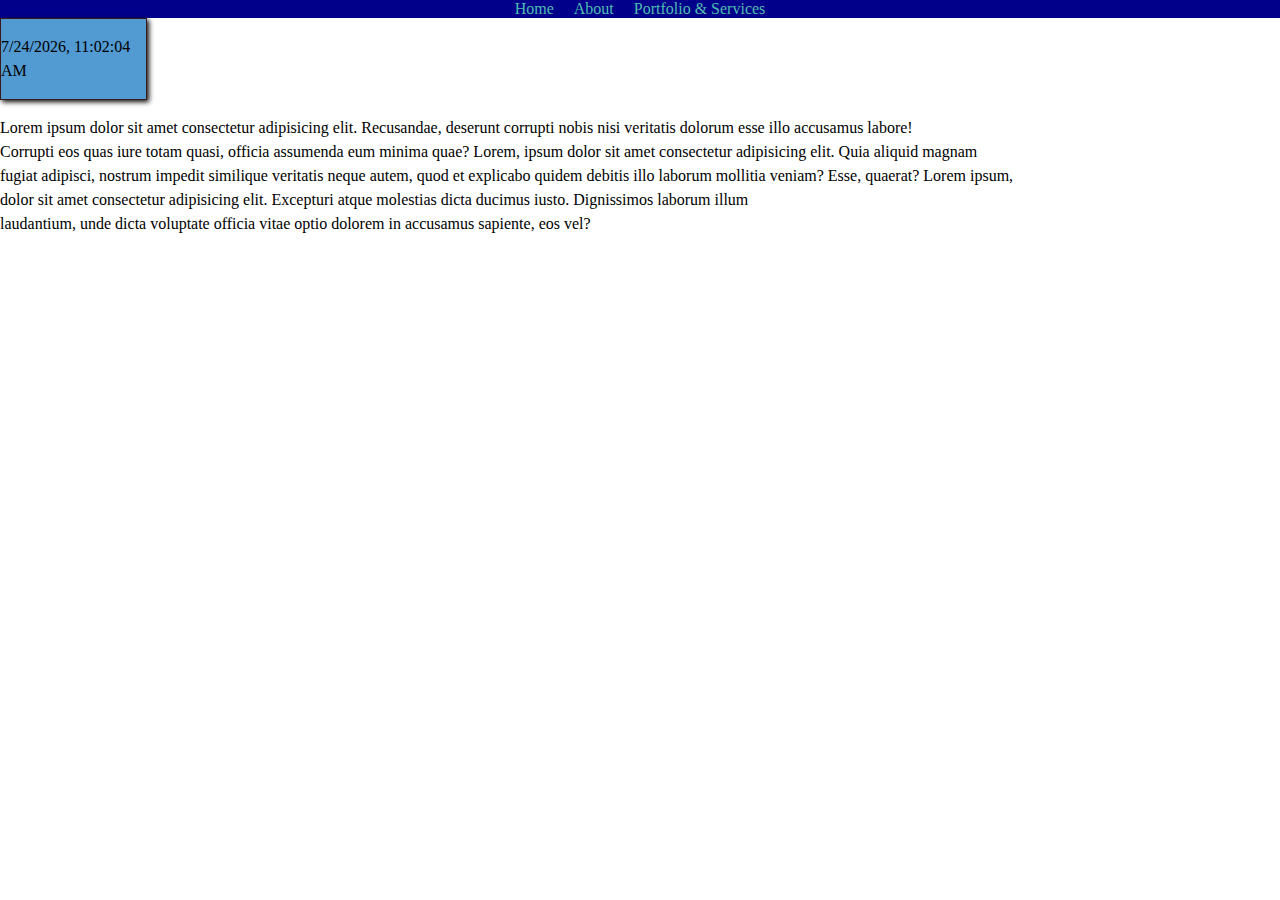
==== index.html @ 0a42306e "Added nav bar and background." ====
<!DOCTYPE html>
<html lang="en">
<head>
    <meta charset="UTF-8">
    <meta http-equiv="X-UA-Compatible" content="IE=edge">
    <meta name="viewport" content="width=device-width, initial-scale=1.0">
    <link rel="stylesheet" href="foliosheet.css"/>
    <title>Personal Website</title>
    <style>
        body {
            background-image: url(https://png.pngtree.com/background/20210717/original/pngtree-minimalist-abstract-background-portfolio-picture-image_1447430.jpg);
            background-repeat: no-repeat;
            background-size: cover;
            background-position: center;
        }
    </style>
</head>
<nav>
    <ul>
    <li><a href="index.html">Home</a></li>
    <li><a href="about.html">About</a></li>
    <li><a href="portfolio.html">Portfolio & Services</a></li>
  </ul>

</nav>
<body>
    <!--This is going to represent the start of my portfolio website.-->
    <div class="box-1">
        <p id="current-datetime"></p>
        <script>
            function updateDateTime() {
              const currentDatetime = new Date();
              const formattedDatetime = currentDatetime.toLocaleString();
              document.getElementById('current-datetime').innerText = formattedDatetime;
            }
        
            // Update the date and time when the page loads
            updateDateTime();
        
            // Update the date and time every second
            setInterval(updateDateTime, 1000);
          </script>
          </div>
        </body>
    
    
        <main>
    <article>
    <header>
        <div class="containter">
            <div class="column">
                <h1 class="title">Stewart Valdez</h1>
                <img src="Selfie.jpg" alt="Selfie" id="selfie-photo">
        <p class="pfont">Building scalable applications to promote limitless expansion.</p>
        </div>
        </div>
    </header>
</article>
</main>

<section>
    <main>
       <p class="mainfont"> Lorem ipsum dolor sit amet consectetur adipisicing elit. Recusandae, deserunt corrupti nobis nisi veritatis dolorum esse illo accusamus labore!<br> 
        Corrupti eos quas iure totam quasi, officia assumenda eum minima quae? Lorem, ipsum dolor sit amet consectetur adipisicing elit. Quia aliquid magnam <br>
        fugiat adipisci, nostrum impedit similique veritatis neque autem, quod et explicabo quidem debitis illo laborum mollitia veniam? Esse, quaerat? Lorem ipsum,<br>
        dolor sit amet consectetur adipisicing elit. Excepturi atque molestias dicta ducimus iusto. Dignissimos laborum illum <br>
        laudantium, unde dicta voluptate officia vitae optio dolorem in accusamus sapiente, eos vel?</p>
    </main>
</section>
---- foliosheet.css ----
.title {
  font-family: Arial, sans-serif;
  font-size: 36px;
  font-weight: bold;
  color: #333;
  text-align: center;
  text-transform: uppercase;
  letter-spacing: 2px;
  margin-top: 50px;
}

header {
  position: absolute;
  top: 50%;
  left: -100%;
  transform: translate(-50%, -50%);
  animation: slide-in 1s forwards;
}
h1 {
  animation: flash 4.5s ease-in-out infinite;
}

@keyframes flash {
  0% {
      color: #23e0f5;
      text-shadow: black;
    }
    50% {
      color: #c08628;
      text-shadow: 0 0 5px #F5A623, 0 0 10px #F5A623;
    }
    100% {
      color: #7d8983;
      text-shadow: none;
    }
  }
  
@keyframes slide-in {
  100% {
      left: 50%;
  }
}

body {
  background-image: url(https://wallpaperaccess.com/full/5651999.jpg);
          background-repeat: no-repeat;
          background-size: cover;
          background-position: center center;
          height: 100vh;
          margin: 0;
          padding 0;
}

nav {
  background-color: darkblue;
  color: white;
  display: flex;
  justify-content: center;
}

ul {
  list-style-type: none;
  margin: 0;
  padding: 0;
  display: flex;
}

li {
  margin:0 10px;
}

a {
  color: rgb(79, 189, 176);
  text-decoration: none;
}

#selfie-photo {
  width: 300px ;
  height: auto ;
  border 5px solid #000;
}

.box-1 {
  display: flex;
  background-color: #519ad2;
  border: 1px solid rgb(58, 27, 27);
  align-items: flex-start;
  width: 145px;
  padding: 0px;
  margin: 0px;
  box-shadow: 2px 2px 5px rgb(12, 9, 9);
}


h2 {
  font-size: 1.5em;
  margin-top: 0;
}

p {
  font-size: 1em;
  line-height: 1.5;
}

.container {
  display: flex;
}

.column {
  flex: 1;
  padding: 20px;
}
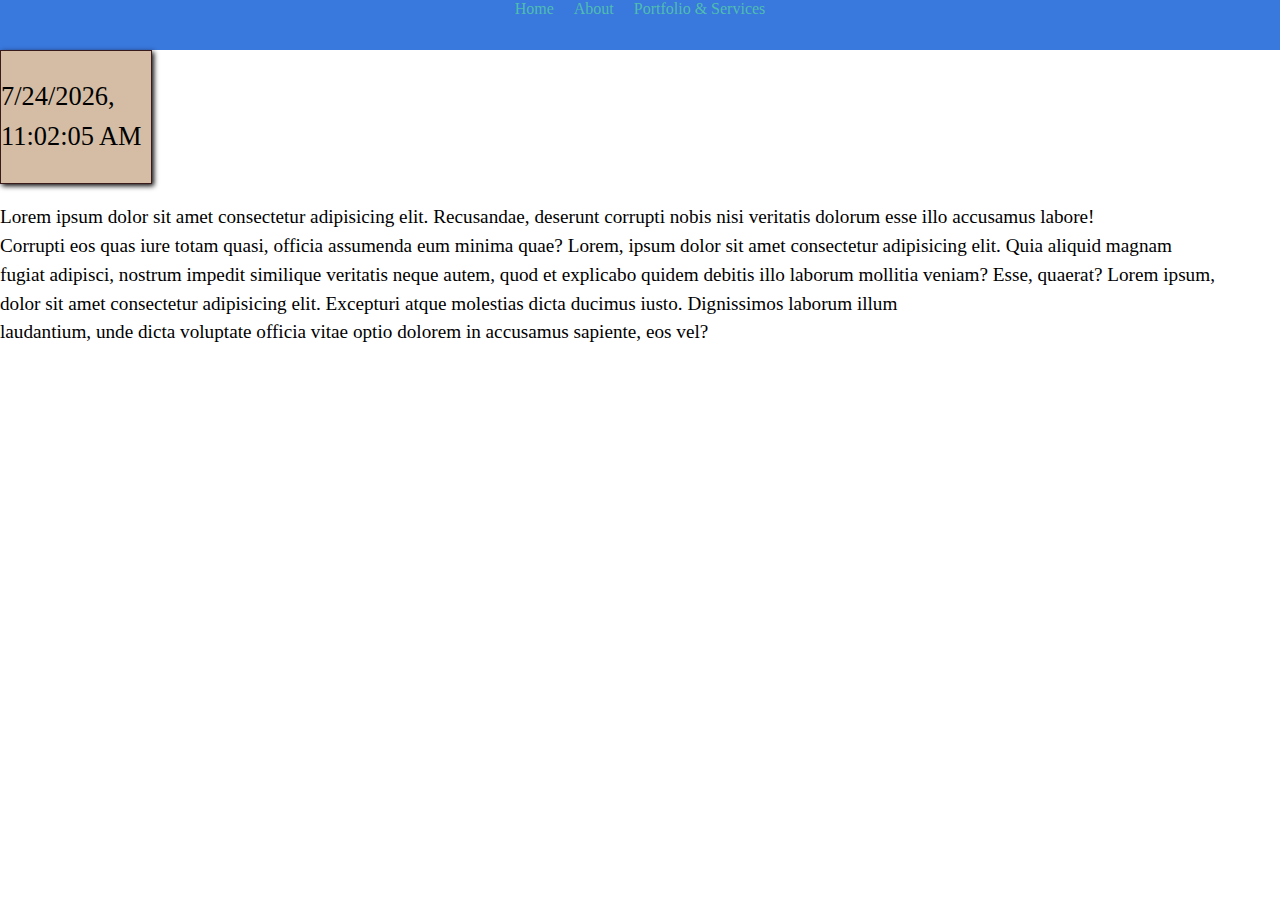
==== commit 26522928: "Updated 4/6/23" ====
--- a/index.html
+++ b/index.html
@@ -67,3 +67,25 @@
         laudantium, unde dicta voluptate officia vitae optio dolorem in accusamus sapiente, eos vel?</p>
     </main>
 </section>
+
+
+    
+    
+    
+    
+    
+    
+    
+    
+    
+    
+    
+    
+    
+    
+    
+    <footer>
+    </footer>
+    
+</body>
+</html>
--- a/foliosheet.css
+++ b/foliosheet.css
@@ -22,27 +22,27 @@
 
 @keyframes flash {
   0% {
-      color: #23e0f5;
+      color: #071617;
       text-shadow: black;
     }
     50% {
-      color: #c08628;
-      text-shadow: 0 0 5px #F5A623, 0 0 10px #F5A623;
+      color: #e8eb30;
+      text-shadow: 0 0 5px #513303, 0 0 10px #F5A623;
     }
     100% {
-      color: #7d8983;
+      color: #daf145;
       text-shadow: none;
     }
   }
   
 @keyframes slide-in {
   100% {
-      left: 50%;
+      left: 84%;
   }
 }
 
 body {
-  background-image: url(https://wallpaperaccess.com/full/5651999.jpg);
+  background-image: url(https://png.pngtree.com/background/20210717/original/pngtree-minimalist-abstract-background-portfolio-picture-image_1447430.jpg);
           background-repeat: no-repeat;
           background-size: cover;
           background-position: center center;
@@ -52,9 +52,10 @@
 }
 
 nav {
-  background-color: darkblue;
+  background-color: rgb(57, 120, 221);
   color: white;
   display: flex;
+  height: 50px;
   justify-content: center;
 }
 
@@ -74,18 +75,28 @@
   text-decoration: none;
 }
 
+.pfont {
+  color:#1764f3;
+  font-family:'Times New Roman', Times, serif;
+}
+.mainfont {
+  font-size: larger;
+}
+
 #selfie-photo {
   width: 300px ;
-  height: auto ;
-  border 5px solid #000;
+  height:auto ;
+  border-style: inset ;
+  border-width: 1.5em;
+  border-color: #c27203;
 }
 
 .box-1 {
   display: flex;
-  background-color: #519ad2;
+  background-color: #d4bda4;
   border: 1px solid rgb(58, 27, 27);
   align-items: flex-start;
-  width: 145px;
+  width: 150px;
   padding: 0px;
   margin: 0px;
   box-shadow: 2px 2px 5px rgb(12, 9, 9);
@@ -98,7 +109,7 @@
 }
 
 p {
-  font-size: 1em;
+  font-size: 1.65em;
   line-height: 1.5;
 }
 
@@ -110,4 +121,3 @@
   flex: 1;
   padding: 20px;
 }
-
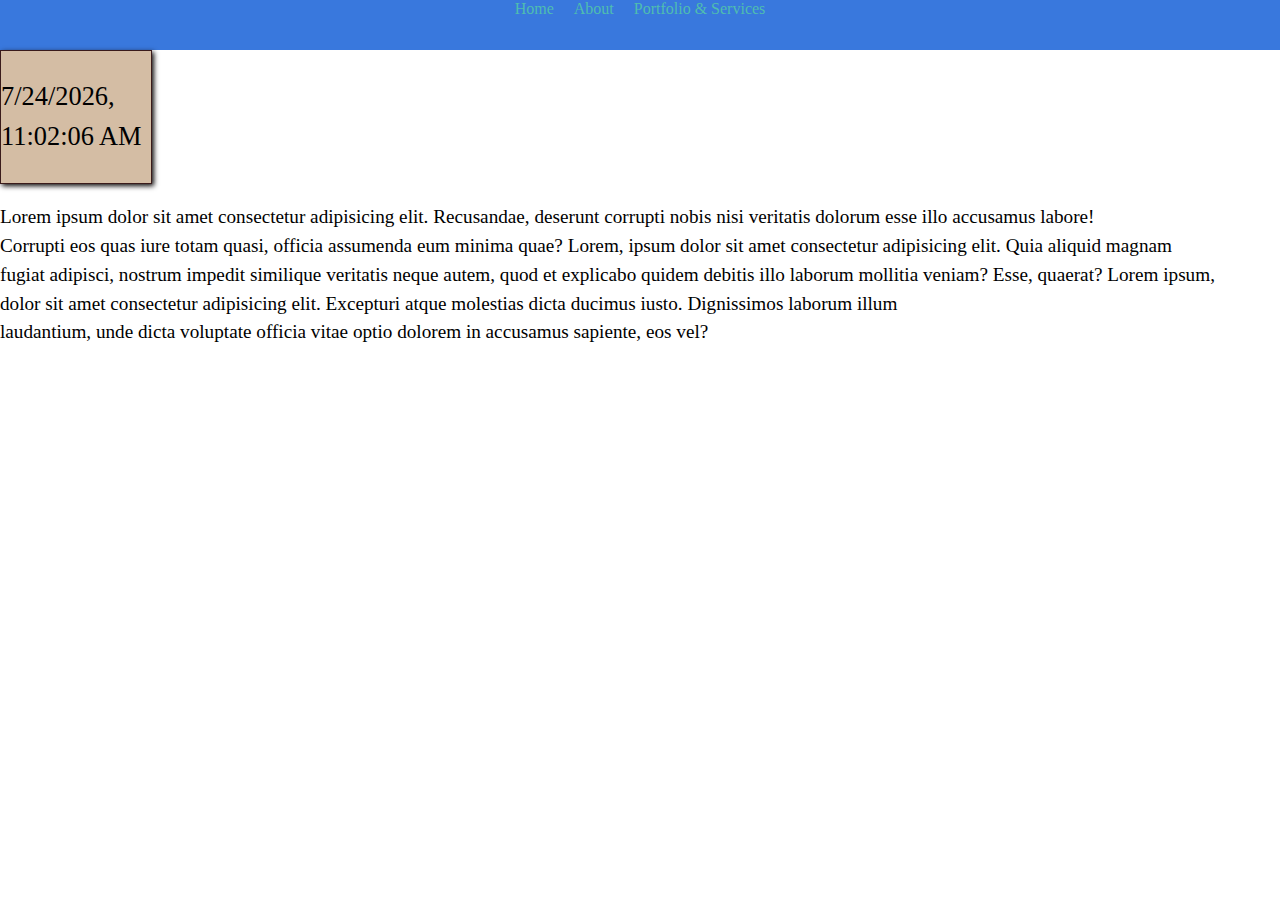
==== commit 60f6b59b: "Merge branch 'main' into portfolio-personalwebsite" ====
--- a/index.html
+++ b/index.html
@@ -69,6 +69,7 @@
 </section>
 
 
+
     
     
     
@@ -89,3 +90,4 @@
     
 </body>
 </html>
+
--- a/foliosheet.css
+++ b/foliosheet.css
@@ -1,123 +1,248 @@
-.title {
-  font-family: Arial, sans-serif;
-  font-size: 36px;
-  font-weight: bold;
-  color: #333;
-  text-align: center;
-  text-transform: uppercase;
-  letter-spacing: 2px;
-  margin-top: 50px;
-}
-
-header {
-  position: absolute;
-  top: 50%;
-  left: -100%;
-  transform: translate(-50%, -50%);
-  animation: slide-in 1s forwards;
-}
-h1 {
-  animation: flash 4.5s ease-in-out infinite;
-}
-
-@keyframes flash {
-  0% {
-      color: #071617;
-      text-shadow: black;
-    }
-    50% {
-      color: #e8eb30;
-      text-shadow: 0 0 5px #513303, 0 0 10px #F5A623;
-    }
-    100% {
-      color: #daf145;
-      text-shadow: none;
-    }
-  }
-  
-@keyframes slide-in {
-  100% {
-      left: 84%;
-  }
-}
-
-body {
-  background-image: url(https://png.pngtree.com/background/20210717/original/pngtree-minimalist-abstract-background-portfolio-picture-image_1447430.jpg);
-          background-repeat: no-repeat;
-          background-size: cover;
-          background-position: center center;
-          height: 100vh;
-          margin: 0;
-          padding 0;
-}
-
-nav {
-  background-color: rgb(57, 120, 221);
-  color: white;
-  display: flex;
-  height: 50px;
-  justify-content: center;
-}
-
-ul {
-  list-style-type: none;
-  margin: 0;
-  padding: 0;
-  display: flex;
-}
-
-li {
-  margin:0 10px;
-}
-
-a {
-  color: rgb(79, 189, 176);
-  text-decoration: none;
-}
-
-.pfont {
-  color:#1764f3;
-  font-family:'Times New Roman', Times, serif;
-}
-.mainfont {
-  font-size: larger;
-}
-
-#selfie-photo {
-  width: 300px ;
-  height:auto ;
-  border-style: inset ;
-  border-width: 1.5em;
-  border-color: #c27203;
-}
-
-.box-1 {
-  display: flex;
-  background-color: #d4bda4;
-  border: 1px solid rgb(58, 27, 27);
-  align-items: flex-start;
-  width: 150px;
-  padding: 0px;
-  margin: 0px;
-  box-shadow: 2px 2px 5px rgb(12, 9, 9);
-}
-
-
-h2 {
-  font-size: 1.5em;
-  margin-top: 0;
-}
-
-p {
-  font-size: 1.65em;
-  line-height: 1.5;
-}
-
-.container {
-  display: flex;
-}
-
-.column {
-  flex: 1;
-  padding: 20px;
-}
+.title {
+  font-family: Arial, sans-serif;
+  font-size: 36px;
+  font-weight: bold;
+  color: #333;
+  text-align: center;
+  text-transform: uppercase;
+  letter-spacing: 2px;
+  margin-top: 50px;
+}
+
+header {
+  position: absolute;
+  top: 50%;
+  left: -100%;
+  transform: translate(-50%, -50%);
+  animation: slide-in 1s forwards;
+}
+h1 {
+  animation: flash 4.5s ease-in-out infinite;
+}
+
+@keyframes flash {
+  0% {
+      color: #071617;
+      text-shadow: black;
+    }
+    50% {
+      color: #e8eb30;
+      text-shadow: 0 0 5px #513303, 0 0 10px #F5A623;
+    }
+    100% {
+      color: #daf145;
+      text-shadow: none;
+    }
+  }
+  
+@keyframes slide-in {
+  100% {
+      left: 84%;
+  }
+}
+
+body {
+  background-image: url(https://png.pngtree.com/background/20210717/original/pngtree-minimalist-abstract-background-portfolio-picture-image_1447430.jpg);
+          background-repeat: no-repeat;
+          background-size: cover;
+          background-position: center center;
+          height: 100vh;
+          margin: 0;
+          padding 0;
+}
+
+nav {
+  background-color: rgb(57, 120, 221);
+  color: white;
+  display: flex;
+  height: 50px;
+  justify-content: center;
+}
+
+ul {
+  list-style-type: none;
+  margin: 0;
+  padding: 0;
+  display: flex;
+}
+
+li {
+  margin:0 10px;
+}
+
+a {
+  color: rgb(79, 189, 176);
+  text-decoration: none;
+}
+
+.pfont {
+  color:#1764f3;
+  font-family:'Times New Roman', Times, serif;
+}
+.mainfont {
+  font-size: larger;
+}
+
+#selfie-photo {
+  width: 300px ;
+  height:auto ;
+  border-style: inset ;
+  border-width: 1.5em;
+  border-color: #c27203;
+}
+
+.box-1 {
+  display: flex;
+  background-color: #d4bda4;
+  border: 1px solid rgb(58, 27, 27);
+  align-items: flex-start;
+  width: 150px;
+  padding: 0px;
+  margin: 0px;
+  box-shadow: 2px 2px 5px rgb(12, 9, 9);
+}
+
+
+h2 {
+  font-size: 1.5em;
+  margin-top: 0;
+}
+
+p {
+  font-size: 1.65em;
+  line-height: 1.5;
+}
+
+.container {
+  display: flex;
+}
+
+.column {
+  flex: 1;
+  padding: 20px;
+}
+=======
+.title {
+  font-family: Arial, sans-serif;
+  font-size: 36px;
+  font-weight: bold;
+  color: #333;
+  text-align: center;
+  text-transform: uppercase;
+  letter-spacing: 2px;
+  margin-top: 50px;
+}
+
+header {
+  position: absolute;
+  top: 50%;
+  left: -100%;
+  transform: translate(-50%, -50%);
+  animation: slide-in 1s forwards;
+}
+h1 {
+  animation: flash 4.5s ease-in-out infinite;
+}
+
+@keyframes flash {
+  0% {
+      color: #071617;
+      text-shadow: black;
+    }
+    50% {
+      color: #e8eb30;
+      text-shadow: 0 0 5px #513303, 0 0 10px #F5A623;
+    }
+    100% {
+      color: #daf145;
+      text-shadow: none;
+    }
+  }
+  
+@keyframes slide-in {
+  100% {
+      left: 84%;
+  }
+}
+
+body {
+  background-image: url(https://png.pngtree.com/background/20210717/original/pngtree-minimalist-abstract-background-portfolio-picture-image_1447430.jpg);
+          background-repeat: no-repeat;
+          background-size: cover;
+          background-position: center center;
+          height: 100vh;
+          margin: 0;
+          padding 0;
+}
+
+nav {
+  background-color: rgb(57, 120, 221);
+  color: white;
+  display: flex;
+  height: 50px;
+  justify-content: center;
+}
+
+ul {
+  list-style-type: none;
+  margin: 0;
+  padding: 0;
+  display: flex;
+}
+
+li {
+  margin:0 10px;
+}
+
+a {
+  color: rgb(79, 189, 176);
+  text-decoration: none;
+}
+
+.pfont {
+  color:#1764f3;
+  font-family:'Times New Roman', Times, serif;
+}
+.mainfont {
+  font-size: larger;
+}
+
+#selfie-photo {
+  width: 300px ;
+  height:auto ;
+  border-style: inset ;
+  border-width: 1.5em;
+  border-color: #c27203;
+}
+
+.box-1 {
+  display: flex;
+  background-color: #d4bda4;
+  border: 1px solid rgb(58, 27, 27);
+  align-items: flex-start;
+  width: 150px;
+  padding: 0px;
+  margin: 0px;
+  box-shadow: 2px 2px 5px rgb(12, 9, 9);
+}
+
+
+h2 {
+  font-size: 1.5em;
+  margin-top: 0;
+}
+
+p {
+  font-size: 1.65em;
+  line-height: 1.5;
+}
+
+.container {
+  display: flex;
+}
+
+.column {
+  flex: 1;
+  padding: 20px;
+}
+
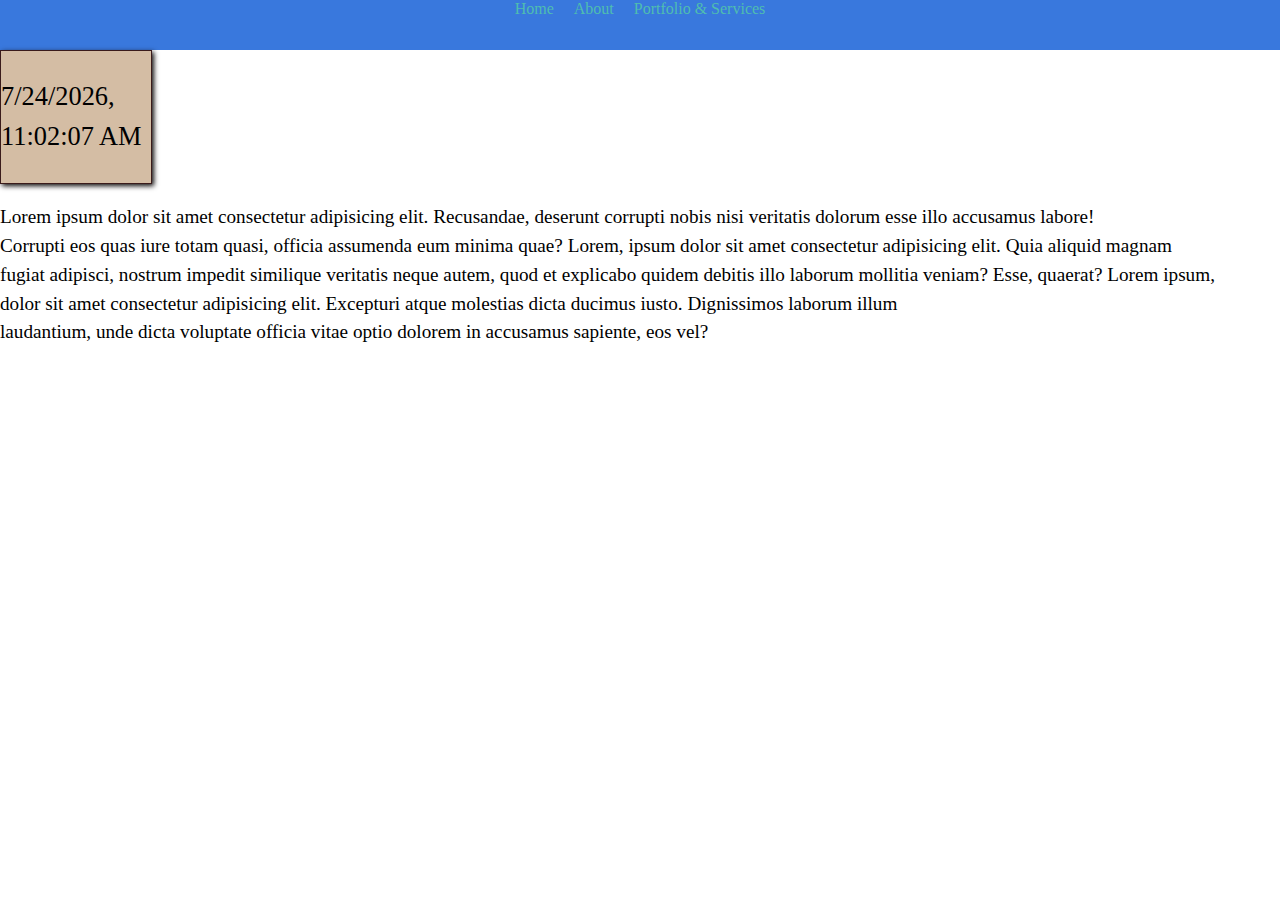
==== commit 5059f6fd: "Cleaned my code up for readability." ====
--- a/index.html
+++ b/index.html
@@ -15,79 +15,58 @@
         }
     </style>
 </head>
-<nav>
-    <ul>
-    <li><a href="index.html">Home</a></li>
-    <li><a href="about.html">About</a></li>
-    <li><a href="portfolio.html">Portfolio & Services</a></li>
-  </ul>
+<body>
+    <nav>
+        <ul>
+            <li><a href="index.html">Home</a></li>
+            <li><a href="about.html">About</a></li>
+            <li><a href="portfolio.html">Portfolio & Services</a></li>
+        </ul>
+    </nav>
 
-</nav>
-<body>
-    <!--This is going to represent the start of my portfolio website.-->
+    <!-- This is going to represent the start of my portfolio website. -->
     <div class="box-1">
         <p id="current-datetime"></p>
         <script>
             function updateDateTime() {
-              const currentDatetime = new Date();
-              const formattedDatetime = currentDatetime.toLocaleString();
-              document.getElementById('current-datetime').innerText = formattedDatetime;
+                const currentDatetime = new Date();
+                const formattedDatetime = currentDatetime.toLocaleString();
+                document.getElementById('current-datetime').innerText = formattedDatetime;
             }
-        
+
             // Update the date and time when the page loads
             updateDateTime();
-        
+
             // Update the date and time every second
             setInterval(updateDateTime, 1000);
-          </script>
-          </div>
-        </body>
-    
-    
-        <main>
-    <article>
-    <header>
-        <div class="containter">
-            <div class="column">
-                <h1 class="title">Stewart Valdez</h1>
-                <img src="Selfie.jpg" alt="Selfie" id="selfie-photo">
-        <p class="pfont">Building scalable applications to promote limitless expansion.</p>
-        </div>
-        </div>
-    </header>
-</article>
-</main>
+        </script>
+    </div>
 
-<section>
     <main>
-       <p class="mainfont"> Lorem ipsum dolor sit amet consectetur adipisicing elit. Recusandae, deserunt corrupti nobis nisi veritatis dolorum esse illo accusamus labore!<br> 
-        Corrupti eos quas iure totam quasi, officia assumenda eum minima quae? Lorem, ipsum dolor sit amet consectetur adipisicing elit. Quia aliquid magnam <br>
-        fugiat adipisci, nostrum impedit similique veritatis neque autem, quod et explicabo quidem debitis illo laborum mollitia veniam? Esse, quaerat? Lorem ipsum,<br>
-        dolor sit amet consectetur adipisicing elit. Excepturi atque molestias dicta ducimus iusto. Dignissimos laborum illum <br>
-        laudantium, unde dicta voluptate officia vitae optio dolorem in accusamus sapiente, eos vel?</p>
+        <article>
+            <header>
+                <div class="container">
+                    <div class="column">
+                        <h1 class="title">Stewart Valdez</h1>
+                        <img src="Selfie.jpg" alt="Selfie" id="selfie-photo">
+                        <p class="pfont">Building scalable applications to promote limitless expansion.</p>
+                    </div>
+                </div>
+            </header>
+        </article>
+
+        <section>
+            <p class="mainfont"> Lorem ipsum dolor sit amet consectetur adipisicing elit. Recusandae, deserunt corrupti nobis nisi veritatis dolorum esse illo accusamus labore!<br>
+                Corrupti eos quas iure totam quasi, officia assumenda eum minima quae? Lorem, ipsum dolor sit amet consectetur adipisicing elit. Quia aliquid magnam <br>
+                fugiat adipisci, nostrum impedit similique veritatis neque autem, quod et explicabo quidem debitis illo laborum mollitia veniam? Esse, quaerat? Lorem ipsum,<br>
+                dolor sit amet consectetur adipisicing elit. Excepturi atque molestias dicta ducimus iusto. Dignissimos laborum illum <br>
+                laudantium, unde dicta voluptate officia vitae optio dolorem in accusamus sapiente, eos vel?</p>
+        </section>
     </main>
-</section>
 
-
-
-    
-    
-    
-    
-    
-    
-    
-    
-    
-    
-    
-    
-    
-    
-    
     <footer>
     </footer>
-    
 </body>
 </html>
 
+
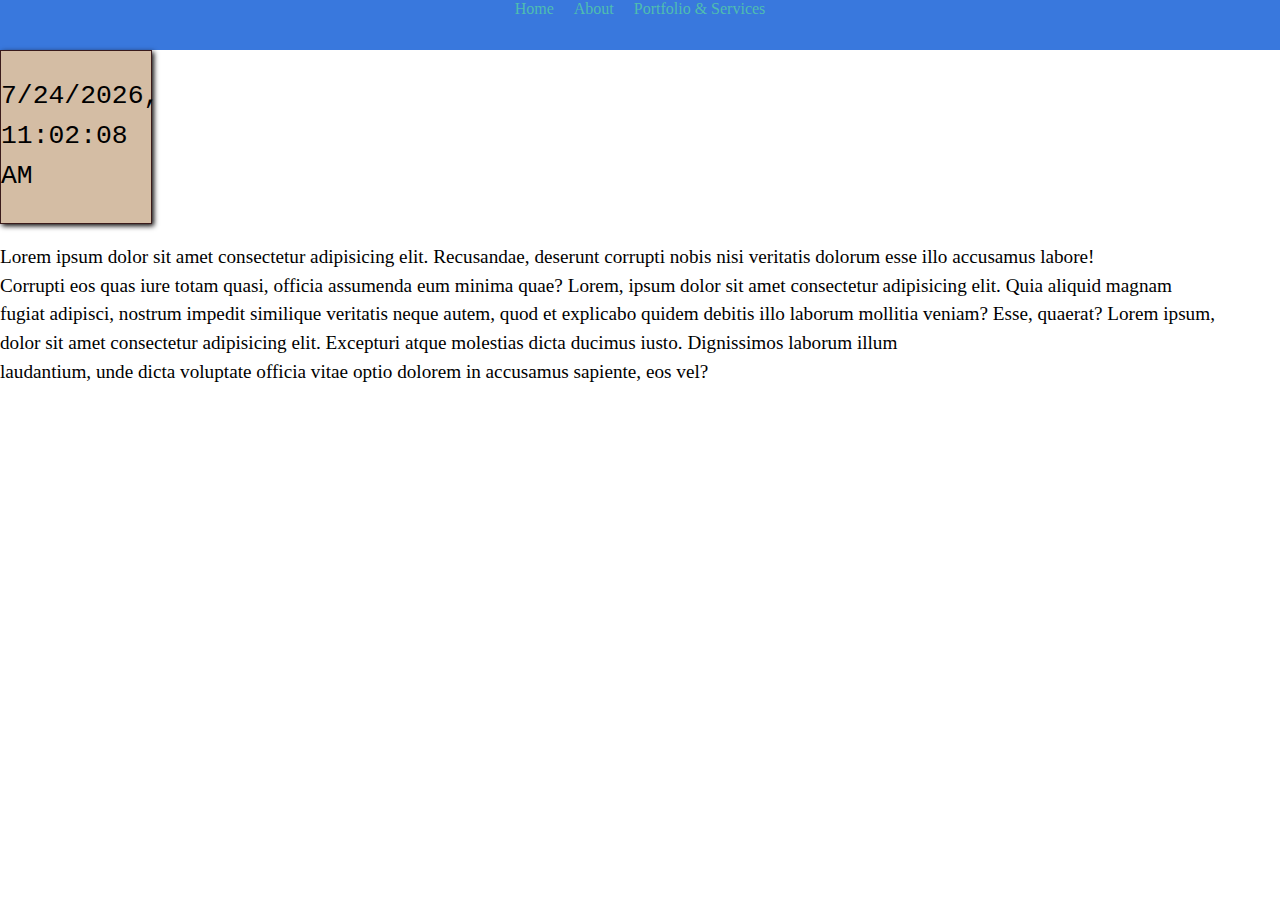
==== commit da288fb8: "Changed colors to JS font." ====
--- a/index.html
+++ b/index.html
@@ -26,7 +26,8 @@
 
     <!-- This is going to represent the start of my portfolio website. -->
     <div class="box-1">
-        <p id="current-datetime"></p>
+        <p id="current-datetime" style="color:black; font-family: 'Courier New', monospace;"></p>
+        <p id="current-datetime" class="datetime-style"></p>
         <script>
             function updateDateTime() {
                 const currentDatetime = new Date();
--- a/foliosheet.css
+++ b/foliosheet.css
@@ -1,3 +1,15 @@
+/* General */
+body {
+  background-image: url(https://png.pngtree.com/background/20210717/original/pngtree-minimalist-abstract-background-portfolio-picture-image_1447430.jpg);
+  background-repeat: no-repeat;
+  background-size: cover;
+  background-position: center center;
+  height: 100vh;
+  margin: 0;
+  padding: 0;
+}
+
+/* Typography List */
 .title {
   font-family: Arial, sans-serif;
   font-size: 36px;
@@ -9,48 +21,37 @@
   margin-top: 50px;
 }
 
-header {
-  position: absolute;
-  top: 50%;
-  left: -100%;
-  transform: translate(-50%, -50%);
-  animation: slide-in 1s forwards;
-}
 h1 {
   animation: flash 4.5s ease-in-out infinite;
 }
 
-@keyframes flash {
-  0% {
-      color: #071617;
-      text-shadow: black;
-    }
-    50% {
-      color: #e8eb30;
-      text-shadow: 0 0 5px #513303, 0 0 10px #F5A623;
-    }
-    100% {
-      color: #daf145;
-      text-shadow: none;
-    }
-  }
-  
-@keyframes slide-in {
-  100% {
-      left: 84%;
-  }
+h2 {
+  font-size: 1.5em;
+  margin-top: 0;
 }
 
-body {
-  background-image: url(https://png.pngtree.com/background/20210717/original/pngtree-minimalist-abstract-background-portfolio-picture-image_1447430.jpg);
-          background-repeat: no-repeat;
-          background-size: cover;
-          background-position: center center;
-          height: 100vh;
-          margin: 0;
-          padding 0;
+p {
+  font-size: 1.65em;
+  line-height: 1.5;
 }
 
+.pfont {
+  color: #1764f3;
+  font-family: 'Times New Roman', Times, serif;
+}
+
+.mainfont {
+  font-size: larger;
+}
+
+/* For JavaScript Time/Date Clock. */
+.datetime-style {
+  color: black;
+  font-family: 'Courier New', monospace;
+}
+
+
+/* Navigation */
 nav {
   background-color: rgb(57, 120, 221);
   color: white;
@@ -67,7 +68,7 @@
 }
 
 li {
-  margin:0 10px;
+  margin: 0 10px;
 }
 
 a {
@@ -75,20 +76,14 @@
   text-decoration: none;
 }
 
-.pfont {
-  color:#1764f3;
-  font-family:'Times New Roman', Times, serif;
-}
-.mainfont {
-  font-size: larger;
+/* Content items */
+.container {
+  display: flex;
 }
 
-#selfie-photo {
-  width: 300px ;
-  height:auto ;
-  border-style: inset ;
-  border-width: 1.5em;
-  border-color: #c27203;
+.column {
+  flex: 1;
+  padding: 20px;
 }
 
 .box-1 {
@@ -102,37 +97,15 @@
   box-shadow: 2px 2px 5px rgb(12, 9, 9);
 }
 
-
-h2 {
-  font-size: 1.5em;
-  margin-top: 0;
+#selfie-photo {
+  width: 300px;
+  height: auto;
+  border-style: inset;
+  border-width: 1.5em;
+  border-color: #c27203;
 }
 
-p {
-  font-size: 1.65em;
-  line-height: 1.5;
-}
-
-.container {
-  display: flex;
-}
-
-.column {
-  flex: 1;
-  padding: 20px;
-}
-=======
-.title {
-  font-family: Arial, sans-serif;
-  font-size: 36px;
-  font-weight: bold;
-  color: #333;
-  text-align: center;
-  text-transform: uppercase;
-  letter-spacing: 2px;
-  margin-top: 50px;
-}
-
+/* Header */
 header {
   position: absolute;
   top: 50%;
@@ -140,109 +113,26 @@
   transform: translate(-50%, -50%);
   animation: slide-in 1s forwards;
 }
-h1 {
-  animation: flash 4.5s ease-in-out infinite;
-}
 
+/* Animations created */
 @keyframes flash {
   0% {
-      color: #071617;
-      text-shadow: black;
-    }
-    50% {
-      color: #e8eb30;
-      text-shadow: 0 0 5px #513303, 0 0 10px #F5A623;
-    }
-    100% {
-      color: #daf145;
-      text-shadow: none;
-    }
+    color: #071617;
+    text-shadow: black;
   }
-  
-@keyframes slide-in {
+  50% {
+    color: #e8eb30;
+    text-shadow: 0 0 5px #513303, 0 0 10px #F5A623;
+  }
   100% {
-      left: 84%;
+    color: #daf145;
+    text-shadow: none;
   }
 }
 
-body {
-  background-image: url(https://png.pngtree.com/background/20210717/original/pngtree-minimalist-abstract-background-portfolio-picture-image_1447430.jpg);
-          background-repeat: no-repeat;
-          background-size: cover;
-          background-position: center center;
-          height: 100vh;
-          margin: 0;
-          padding 0;
+@keyframes slide-in {
+  100% {
+    left: 84%;
+  }
 }
 
-nav {
-  background-color: rgb(57, 120, 221);
-  color: white;
-  display: flex;
-  height: 50px;
-  justify-content: center;
-}
-
-ul {
-  list-style-type: none;
-  margin: 0;
-  padding: 0;
-  display: flex;
-}
-
-li {
-  margin:0 10px;
-}
-
-a {
-  color: rgb(79, 189, 176);
-  text-decoration: none;
-}
-
-.pfont {
-  color:#1764f3;
-  font-family:'Times New Roman', Times, serif;
-}
-.mainfont {
-  font-size: larger;
-}
-
-#selfie-photo {
-  width: 300px ;
-  height:auto ;
-  border-style: inset ;
-  border-width: 1.5em;
-  border-color: #c27203;
-}
-
-.box-1 {
-  display: flex;
-  background-color: #d4bda4;
-  border: 1px solid rgb(58, 27, 27);
-  align-items: flex-start;
-  width: 150px;
-  padding: 0px;
-  margin: 0px;
-  box-shadow: 2px 2px 5px rgb(12, 9, 9);
-}
-
-
-h2 {
-  font-size: 1.5em;
-  margin-top: 0;
-}
-
-p {
-  font-size: 1.65em;
-  line-height: 1.5;
-}
-
-.container {
-  display: flex;
-}
-
-.column {
-  flex: 1;
-  padding: 20px;
-}
-
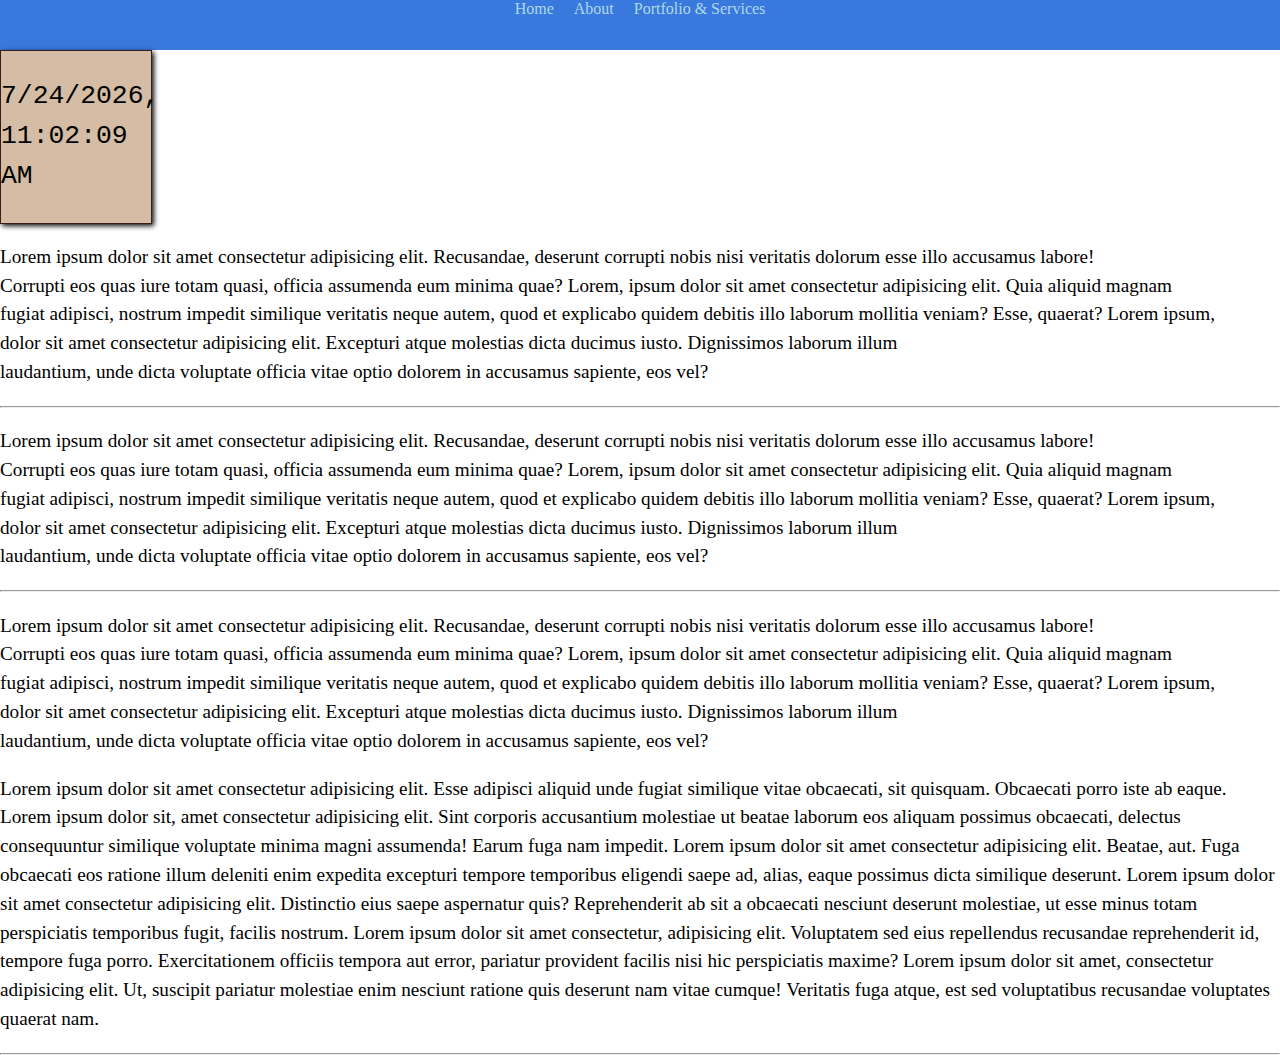
==== commit 2ec38125: "Got rid of animation to keep header visible." ====
--- a/index.html
+++ b/index.html
@@ -15,15 +15,26 @@
         }
     </style>
 </head>
+<!--My sliding name animation with flash from CSS. -->
+    <header>
+        <div class="wrapper">
+            <div class="column"></div>
+                <h1 class="title">Stewart Valdez</h1>
+                <img src="Selfie.jpg" alt="Selfie" id="selfie-photo">
+                <p class="pfont">Building scalable applications to promote<br>limitless expansion.</p>
+            </div>
+        </div>
+    </header>
+
 <body>
     <nav>
         <ul>
-            <li><a href="index.html">Home</a></li>
-            <li><a href="about.html">About</a></li>
-            <li><a href="portfolio.html">Portfolio & Services</a></li>
+            <li><a href="index.html" style="color:lightblue">Home</a></li>
+            <li><a href="about.html" style="color:lightblue">About</a></li>
+            <li><a href="portfolio.html" style="color:lightblue">Portfolio & Services</a></li>
         </ul>
     </nav>
-
+    <div class="wrapper">
     <!-- This is going to represent the start of my portfolio website. -->
     <div class="box-1">
         <p id="current-datetime" style="color:black; font-family: 'Courier New', monospace;"></p>
@@ -44,30 +55,41 @@
     </div>
 
     <main>
-        <article>
-            <header>
-                <div class="container">
-                    <div class="column">
-                        <h1 class="title">Stewart Valdez</h1>
-                        <img src="Selfie.jpg" alt="Selfie" id="selfie-photo">
-                        <p class="pfont">Building scalable applications to promote limitless expansion.</p>
-                    </div>
-                </div>
-            </header>
-        </article>
 
         <section>
             <p class="mainfont"> Lorem ipsum dolor sit amet consectetur adipisicing elit. Recusandae, deserunt corrupti nobis nisi veritatis dolorum esse illo accusamus labore!<br>
                 Corrupti eos quas iure totam quasi, officia assumenda eum minima quae? Lorem, ipsum dolor sit amet consectetur adipisicing elit. Quia aliquid magnam <br>
                 fugiat adipisci, nostrum impedit similique veritatis neque autem, quod et explicabo quidem debitis illo laborum mollitia veniam? Esse, quaerat? Lorem ipsum,<br>
                 dolor sit amet consectetur adipisicing elit. Excepturi atque molestias dicta ducimus iusto. Dignissimos laborum illum <br>
-                laudantium, unde dicta voluptate officia vitae optio dolorem in accusamus sapiente, eos vel?</p>
+                laudantium, unde dicta voluptate officia vitae optio dolorem in accusamus sapiente, eos vel?</p> <hr />
         </section>
+
+        <section>
+            <p class="mainfont"> Lorem ipsum dolor sit amet consectetur adipisicing elit. Recusandae, deserunt corrupti nobis nisi veritatis dolorum esse illo accusamus labore!<br>
+                Corrupti eos quas iure totam quasi, officia assumenda eum minima quae? Lorem, ipsum dolor sit amet consectetur adipisicing elit. Quia aliquid magnam <br>
+                fugiat adipisci, nostrum impedit similique veritatis neque autem, quod et explicabo quidem debitis illo laborum mollitia veniam? Esse, quaerat? Lorem ipsum,<br>
+                dolor sit amet consectetur adipisicing elit. Excepturi atque molestias dicta ducimus iusto. Dignissimos laborum illum <br>
+                laudantium, unde dicta voluptate officia vitae optio dolorem in accusamus sapiente, eos vel?</p> <hr />
+            </section>
+
+            <article>
+                <p class="mainfont"> Lorem ipsum dolor sit amet consectetur adipisicing elit. Recusandae, deserunt corrupti nobis nisi veritatis dolorum esse illo accusamus labore!<br>
+                    Corrupti eos quas iure totam quasi, officia assumenda eum minima quae? Lorem, ipsum dolor sit amet consectetur adipisicing elit. Quia aliquid magnam <br>
+                    fugiat adipisci, nostrum impedit similique veritatis neque autem, quod et explicabo quidem debitis illo laborum mollitia veniam? Esse, quaerat? Lorem ipsum,<br>
+                    dolor sit amet consectetur adipisicing elit. Excepturi atque molestias dicta ducimus iusto. Dignissimos laborum illum <br>
+                    laudantium, unde dicta voluptate officia vitae optio dolorem in accusamus sapiente, eos vel?</p> 
+
+                    <p class="mainfont">Lorem ipsum dolor sit amet consectetur adipisicing elit. Esse adipisci aliquid unde fugiat similique vitae obcaecati, sit quisquam. Obcaecati porro iste ab eaque. <br>
+                            Lorem ipsum dolor sit, amet consectetur adipisicing elit. Sint corporis accusantium molestiae ut beatae laborum eos aliquam possimus obcaecati, delectus consequuntur similique voluptate minima magni assumenda! Earum fuga nam impedit.
+                            Lorem ipsum dolor sit amet consectetur adipisicing elit. Beatae, aut. Fuga obcaecati eos ratione illum deleniti enim expedita excepturi tempore temporibus eligendi saepe ad, alias, eaque possimus dicta similique deserunt.
+                            Lorem ipsum dolor sit amet consectetur adipisicing elit. Distinctio eius saepe aspernatur quis? Reprehenderit ab sit a obcaecati nesciunt deserunt molestiae, ut esse minus totam perspiciatis temporibus fugit, facilis nostrum.
+                            Lorem ipsum dolor sit amet consectetur, adipisicing elit. Voluptatem sed eius repellendus recusandae reprehenderit id, tempore fuga porro. Exercitationem officiis tempora aut error, pariatur provident facilis nisi hic perspiciatis maxime?
+                            Lorem ipsum dolor sit amet, consectetur adipisicing elit. Ut, suscipit pariatur molestiae enim nesciunt ratione quis deserunt nam vitae cumque! Veritatis fuga atque, est sed voluptatibus recusandae voluptates quaerat nam. 
+                        </p> <hr /> 
+            </article>
     </main>
 
     <footer>
     </footer>
 </body>
 </html>
-
-
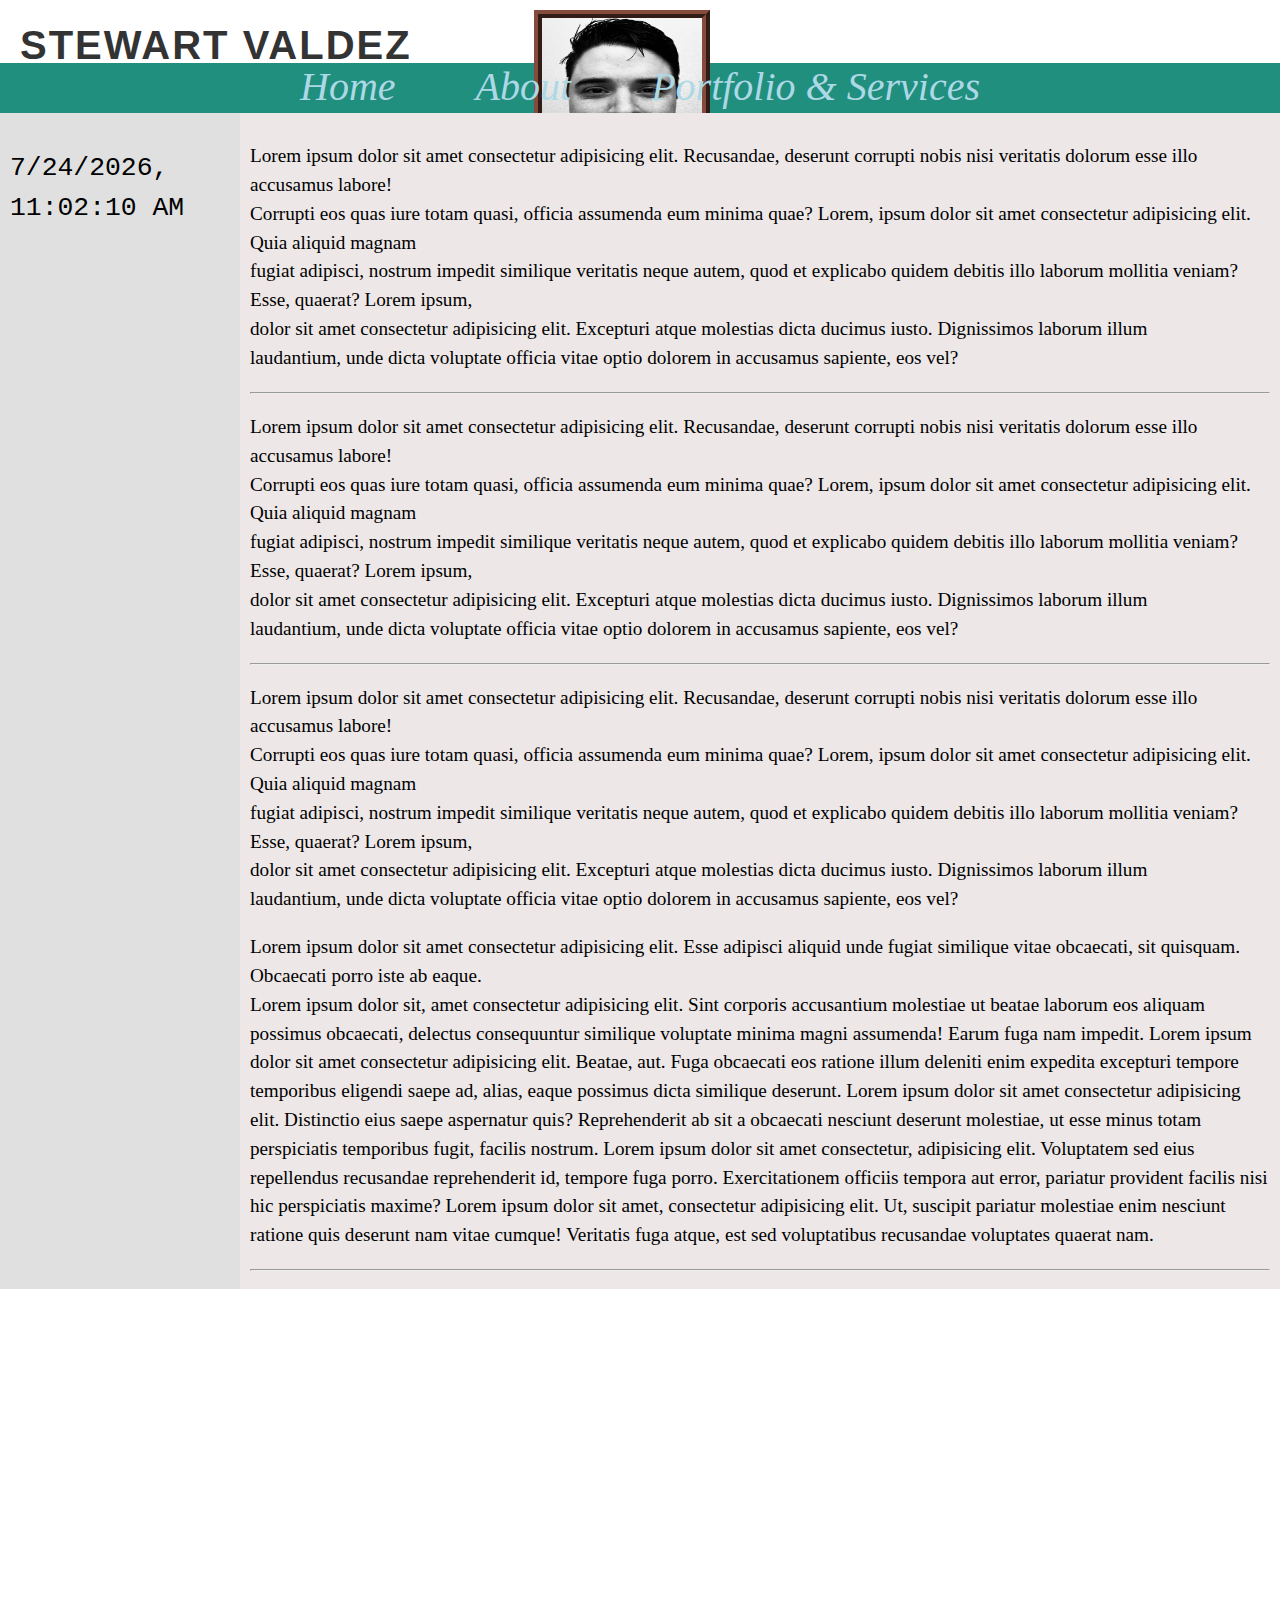
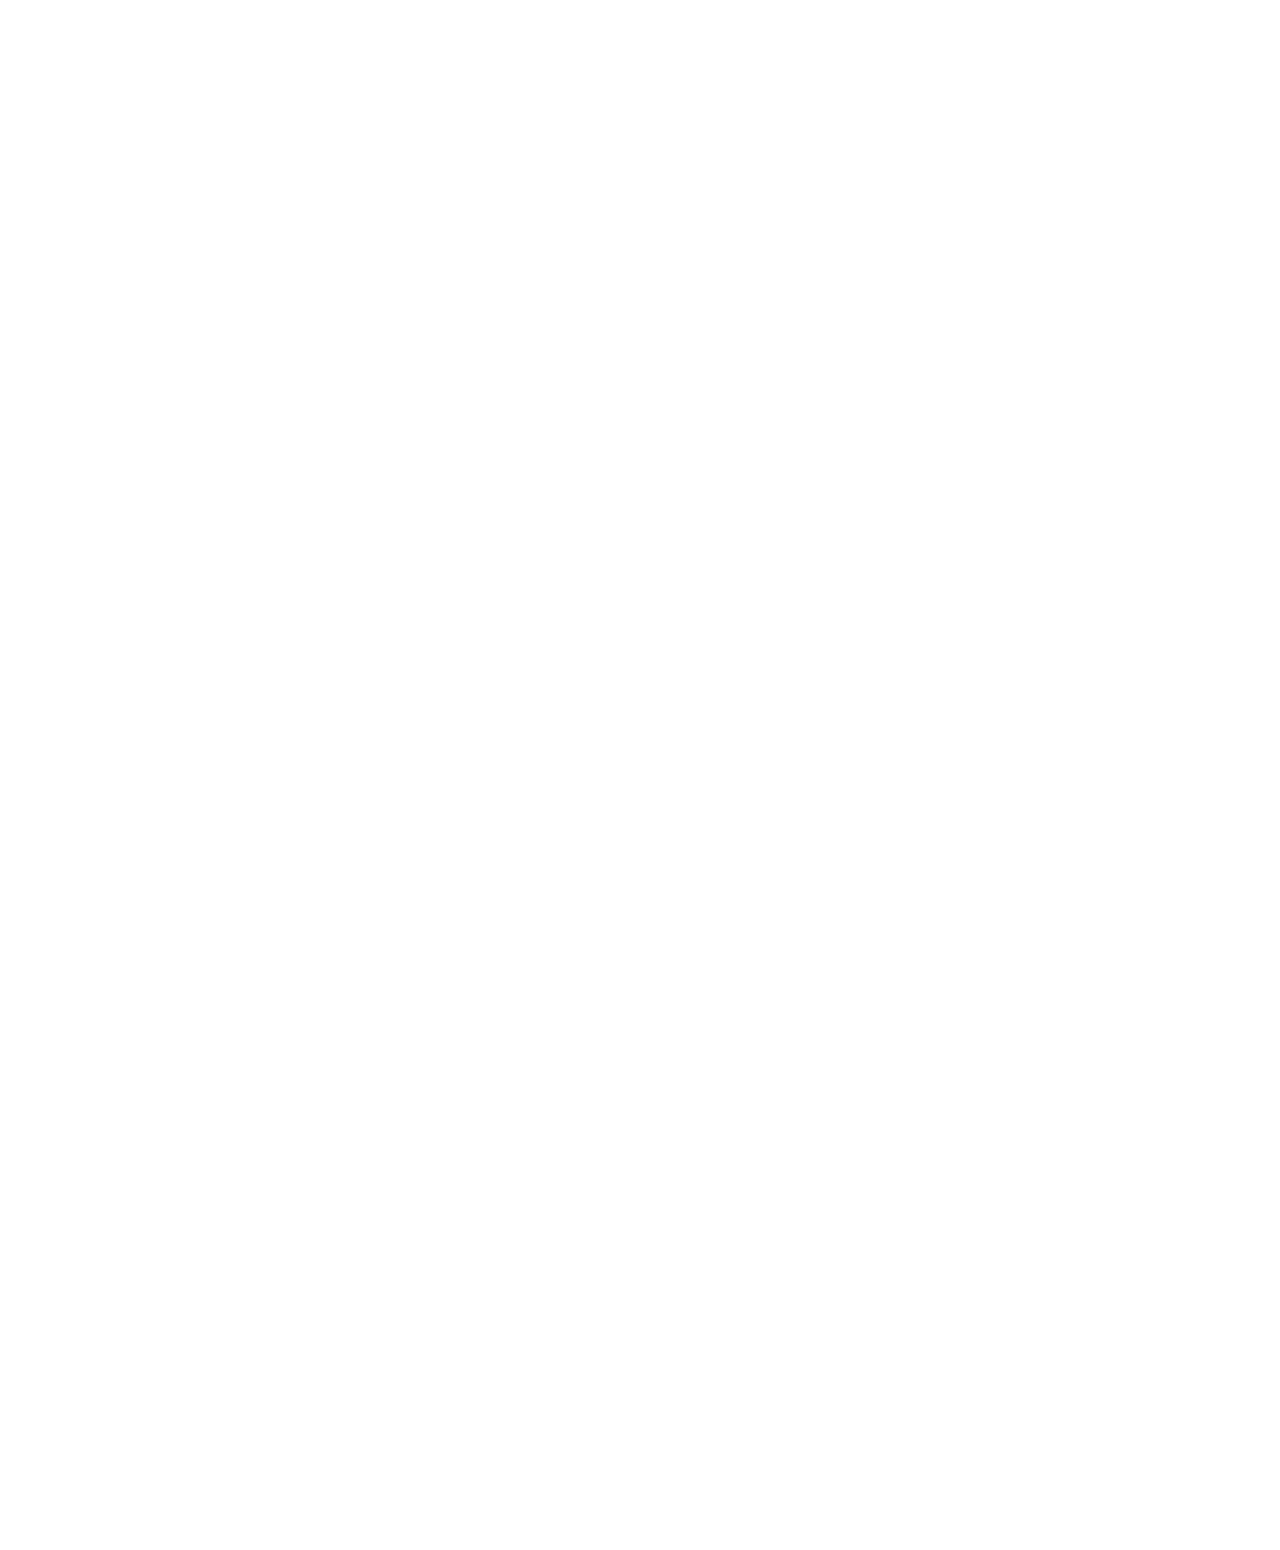
==== commit 6dddf335: "Updated to fix flexbox and add footer" ====
--- a/index.html
+++ b/index.html
@@ -16,17 +16,19 @@
     </style>
 </head>
 <!--My sliding name animation with flash from CSS. -->
-    <header>
-        <div class="wrapper">
-            <div class="column"></div>
+<body> 
+<header>
+        <div class="wrapper" id="arrange">
+            <div class="column">
                 <h1 class="title">Stewart Valdez</h1>
+                <p class="pfont">Building scalable applications to promote<br>limitless expansion.</p>
+            </div>
                 <img src="Selfie.jpg" alt="Selfie" id="selfie-photo">
-                <p class="pfont">Building scalable applications to promote<br>limitless expansion.</p>
             </div>
         </div>
     </header>
 
-<body>
+
     <nav>
         <ul>
             <li><a href="index.html" style="color:lightblue">Home</a></li>
@@ -36,7 +38,7 @@
     </nav>
     <div class="wrapper">
     <!-- This is going to represent the start of my portfolio website. -->
-    <div class="box-1">
+    <aside class="box-1">
         <p id="current-datetime" style="color:black; font-family: 'Courier New', monospace;"></p>
         <p id="current-datetime" class="datetime-style"></p>
         <script>
@@ -52,7 +54,8 @@
             // Update the date and time every second
             setInterval(updateDateTime, 1000);
         </script>
-    </div>
+    </aside>
+
 
     <main>
 
@@ -88,6 +91,7 @@
                         </p> <hr /> 
             </article>
     </main>
+</div>
 
     <footer>
     </footer>
--- a/foliosheet.css
+++ b/foliosheet.css
@@ -4,7 +4,7 @@
   background-repeat: no-repeat;
   background-size: cover;
   background-position: center center;
-  height: 100vh;
+  height: 350vh;
   margin: 0;
   padding: 0;
 }
@@ -12,18 +12,16 @@
 /* Typography List */
 .title {
   font-family: Arial, sans-serif;
-  font-size: 36px;
+  font-size: 40px;
   font-weight: bold;
   color: #333;
-  text-align: center;
+  text-align:left;
   text-transform: uppercase;
   letter-spacing: 2px;
-  margin-top: 50px;
+  margin-top: 3px;
+  animation: slide-in 1s forwards;
 }
 
-h1 {
-  animation: flash 4.5s ease-in-out infinite;
-}
 
 h2 {
   font-size: 1.5em;
@@ -36,8 +34,11 @@
 }
 
 .pfont {
-  color: #1764f3;
+  color: #e79c40;
+  font-size: 30px;
   font-family: 'Times New Roman', Times, serif;
+  font-display: auto;
+  font-style: italic;
 }
 
 .mainfont {
@@ -50,11 +51,49 @@
   font-family: 'Courier New', monospace;
 }
 
+/* For my Flexbox Wrapper Appearance */
+
+.wrapper {
+  display: flex;
+  flex-wrap: wrap;
+}
+
+header, main, aside, footer {
+  padding: 10px;
+  box-sizing: border-box;
+}
+
+header {
+  display:inline-block;
+  height: 5px;
+  text-align: left;
+  color: #000;
+}
+
+main {
+  background-color: #ede7e7;
+  flex: 1;
+}
+
+aside {
+  background-color: #e0e0e0;
+  width: 240px;
+}
+
+nav a {
+  text-decoration: none;
+  color: rgb(0, 0, 0);
+}
+
+footer {
+  display: flex;
+  
+}
 
 /* Navigation */
 nav {
-  background-color: rgb(57, 120, 221);
-  color: white;
+  background-color: rgb(33, 143, 126);
+  color: rgb(0, 0, 0);
   display: flex;
   height: 50px;
   justify-content: center;
@@ -68,7 +107,9 @@
 }
 
 li {
-  margin: 0 10px;
+  margin: 0 40px;
+  font-size: 40px;
+  font-style: italic;;
 }
 
 a {
@@ -78,43 +119,30 @@
 
 /* Content items */
 .container {
-  display: flex;
+  display: inline flex;
+  justify-content:space-evenly;
+  align-items: flex-start;
+  content-position: right;
 }
 
 .column {
-  flex: 1;
-  padding: 20px;
-}
-
-.box-1 {
-  display: flex;
-  background-color: #d4bda4;
-  border: 1px solid rgb(58, 27, 27);
-  align-items: flex-start;
-  width: 150px;
-  padding: 0px;
-  margin: 0px;
-  box-shadow: 2px 2px 5px rgb(12, 9, 9);
+  display:flex;
+  flex-direction:column ;
+  padding: 10px;
 }
 
 #selfie-photo {
-  width: 300px;
-  height: auto;
-  border-style: inset;
-  border-width: 1.5em;
-  border-color: #c27203;
+  width: 160px;
+  height:160px;
+  border-style: ridge;
+  border-width: .5em;
+  border-color: #854c3e;
+}
+h1 {
+  font-size: medium;
 }
 
-/* Header */
-header {
-  position: absolute;
-  top: 50%;
-  left: -100%;
-  transform: translate(-50%, -50%);
-  animation: slide-in 1s forwards;
-}
-
-/* Animations created */
+/* Animations created (cancelled for now)
 @keyframes flash {
   0% {
     color: #071617;
@@ -136,3 +164,5 @@
   }
 }
 
+*/
+
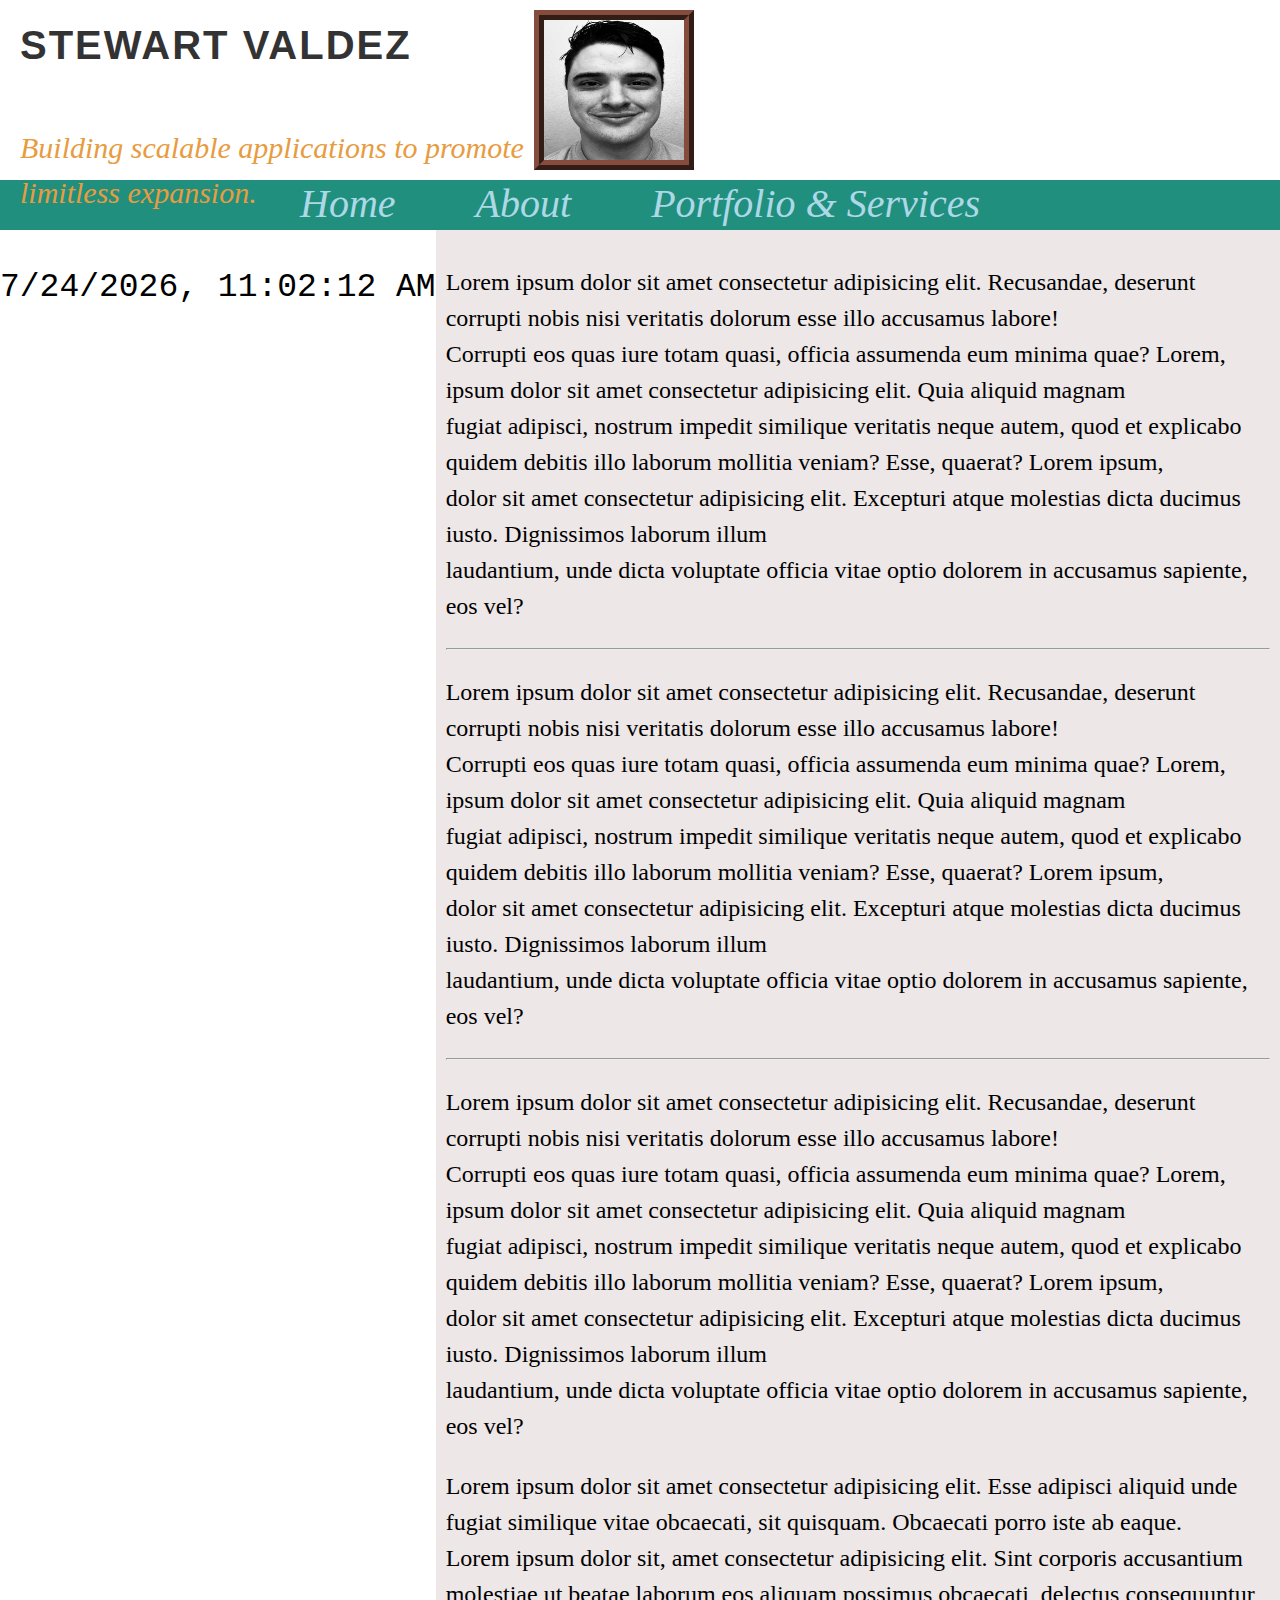
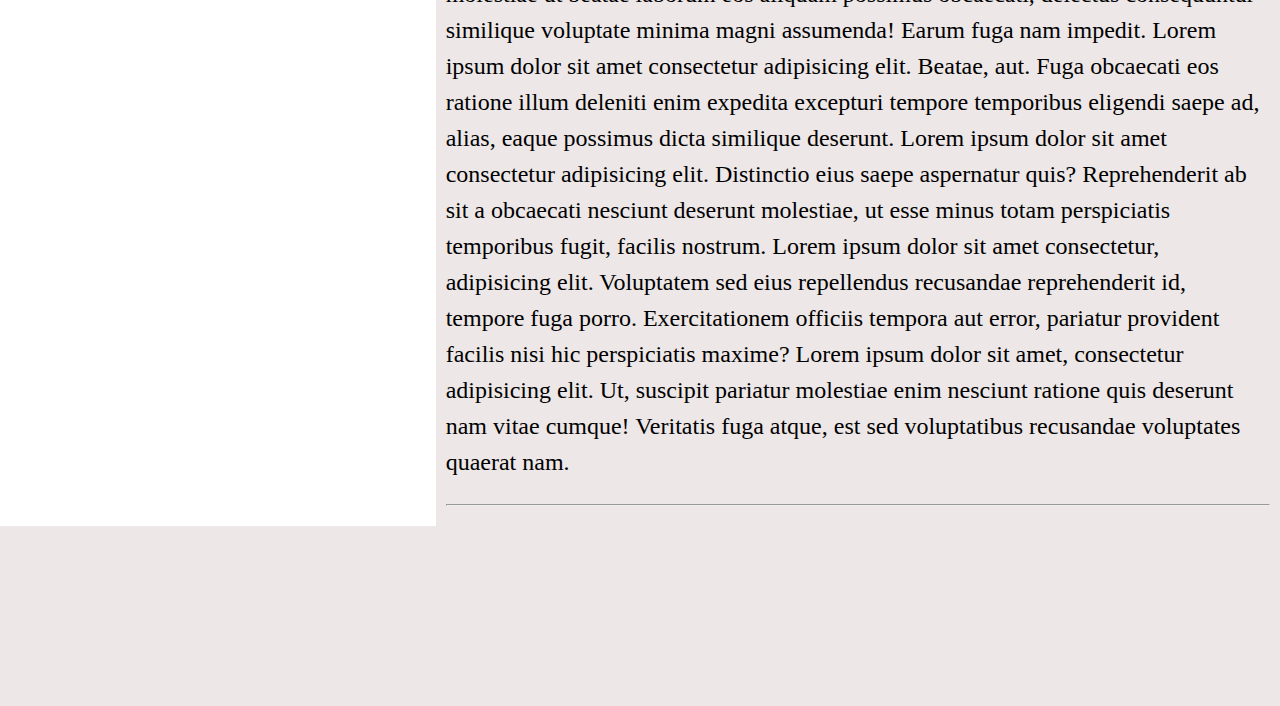
==== commit 36dfaada: "Updated code to all four." ====
--- a/index.html
+++ b/index.html
@@ -38,7 +38,6 @@
     </nav>
     <div class="wrapper">
     <!-- This is going to represent the start of my portfolio website. -->
-    <aside class="box-1">
         <p id="current-datetime" style="color:black; font-family: 'Courier New', monospace;"></p>
         <p id="current-datetime" class="datetime-style"></p>
         <script>
--- a/foliosheet.css
+++ b/foliosheet.css
@@ -1,10 +1,12 @@
 /* General */
+* {
+  box-sizing: border-box;
+}
 body {
   background-image: url(https://png.pngtree.com/background/20210717/original/pngtree-minimalist-abstract-background-portfolio-picture-image_1447430.jpg);
   background-repeat: no-repeat;
   background-size: cover;
   background-position: center center;
-  height: 350vh;
   margin: 0;
   padding: 0;
 }
@@ -58,26 +60,30 @@
   flex-wrap: wrap;
 }
 
-header, main, aside, footer {
-  padding: 10px;
-  box-sizing: border-box;
+.arrange {
+  height: 20vh;
+
 }
+
 
 header {
   display:inline-block;
-  height: 5px;
+  height: 20vh;
+  padding: 10px;
   text-align: left;
   color: #000;
 }
 
 main {
   background-color: #ede7e7;
+  padding: 10px;
   flex: 1;
 }
 
 aside {
   background-color: #e0e0e0;
-  width: 240px;
+  padding: 10px;
+  width: 180px;
 }
 
 nav a {
@@ -87,6 +93,10 @@
 
 footer {
   display: flex;
+  padding: 10px;
+  height: 20vh;
+  background-color: #ede7e7;
+  ;
   
 }
 
@@ -142,6 +152,22 @@
   font-size: medium;
 }
 
+/* Media Queries */
+
+/* Mobile Devices */
+@media (min-width: 768px) {
+  body {
+    font-size: 18px;
+  }
+}
+
+/* Computer Desktop Format */
+@media (min-width: 1080px) {
+  body {
+    font-size: 20px;
+  }
+}
+
 /* Animations created (cancelled for now)
 @keyframes flash {
   0% {
